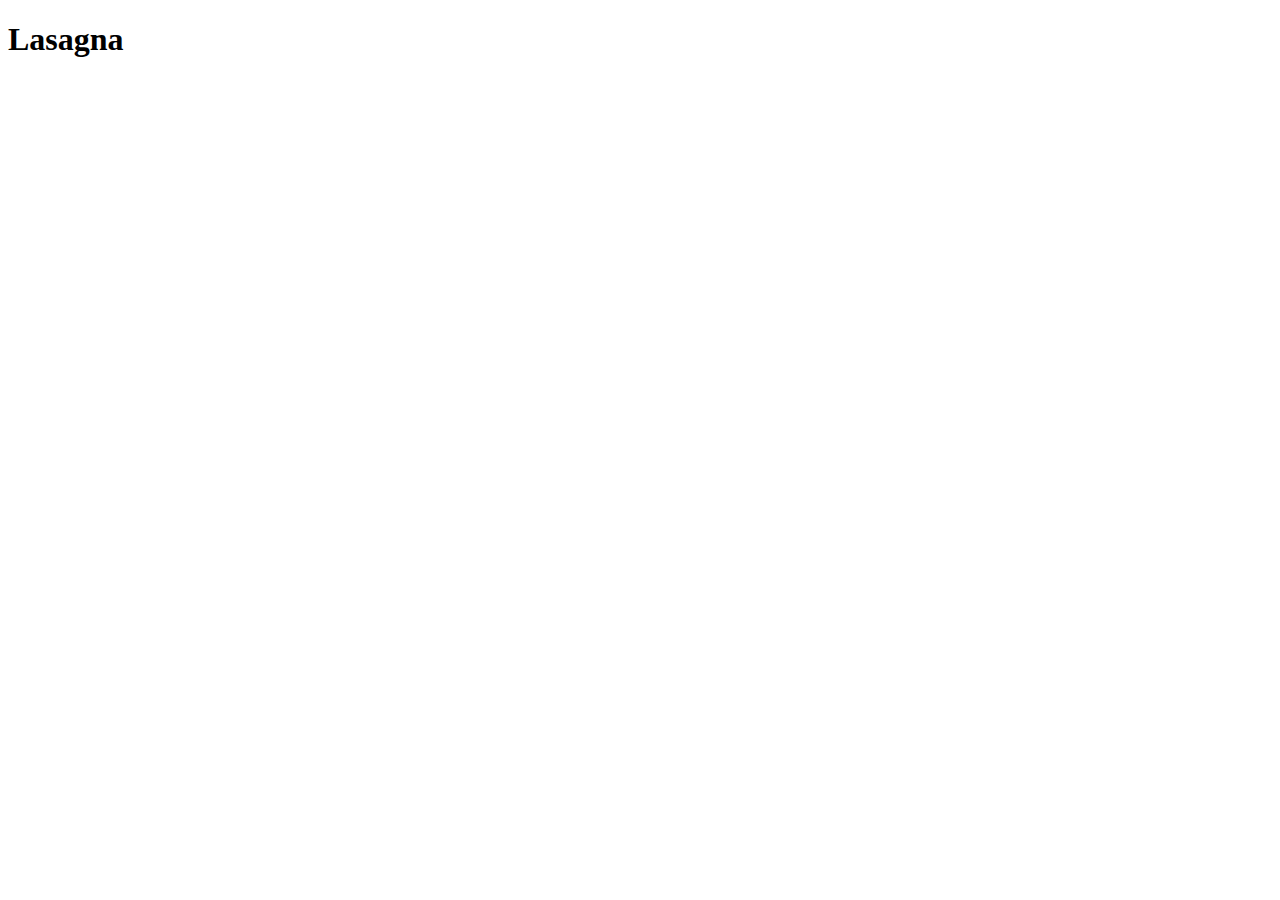
==== recipes/lasagna.html @ ec5381fa "created index and lasagna pages. added link from index to lasagna" ====
<!DOCTYPE html>
<html lang="en">
  <head>
    <meta charset="UTF-8" />
    <meta name="viewport" content="width=device-width, initial-scale=1.0" />
    <title>lasagna | Odin recipes</title>
  </head>
  <body>
    <h1>Lasagna</h1>
  </body>
</html>
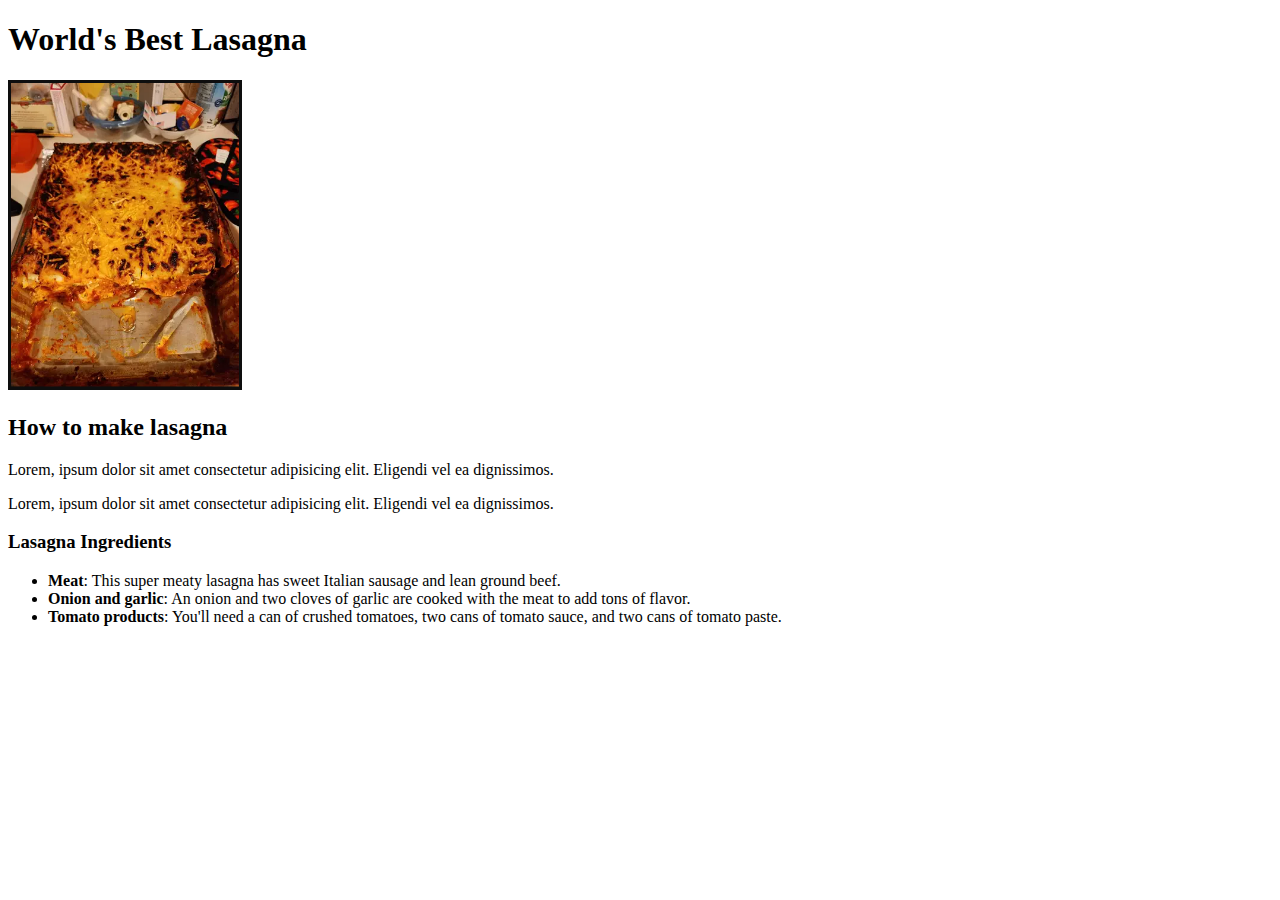
==== commit 90dacbc0: "Added Ingredients with ul for lasagna" ====
--- a/recipes/lasagna.html
+++ b/recipes/lasagna.html
@@ -6,6 +6,31 @@
     <title>lasagna | Odin recipes</title>
   </head>
   <body>
-    <h1>Lasagna</h1>
+    <h1>World's Best Lasagna</h1>
+    <img src="../images/lasagna.png" alt="lasagna" height="310" />
+    <h2>How to make lasagna</h2>
+    <p>
+      Lorem, ipsum dolor sit amet consectetur adipisicing elit. Eligendi vel ea
+      dignissimos.
+    </p>
+    <p>
+      Lorem, ipsum dolor sit amet consectetur adipisicing elit. Eligendi vel ea
+      dignissimos.
+    </p>
+    <h3>Lasagna Ingredients</h3>
+    <ul>
+      <li>
+        <strong>Meat</strong>: This super meaty lasagna has sweet Italian
+        sausage and lean ground beef.
+      </li>
+      <li>
+        <strong>Onion and garlic</strong>: An onion and two cloves of garlic are
+        cooked with the meat to add tons of flavor.
+      </li>
+      <li>
+        <strong>Tomato products</strong>: You'll need a can of crushed tomatoes,
+        two cans of tomato sauce, and two cans of tomato paste.
+      </li>
+    </ul>
   </body>
 </html>
